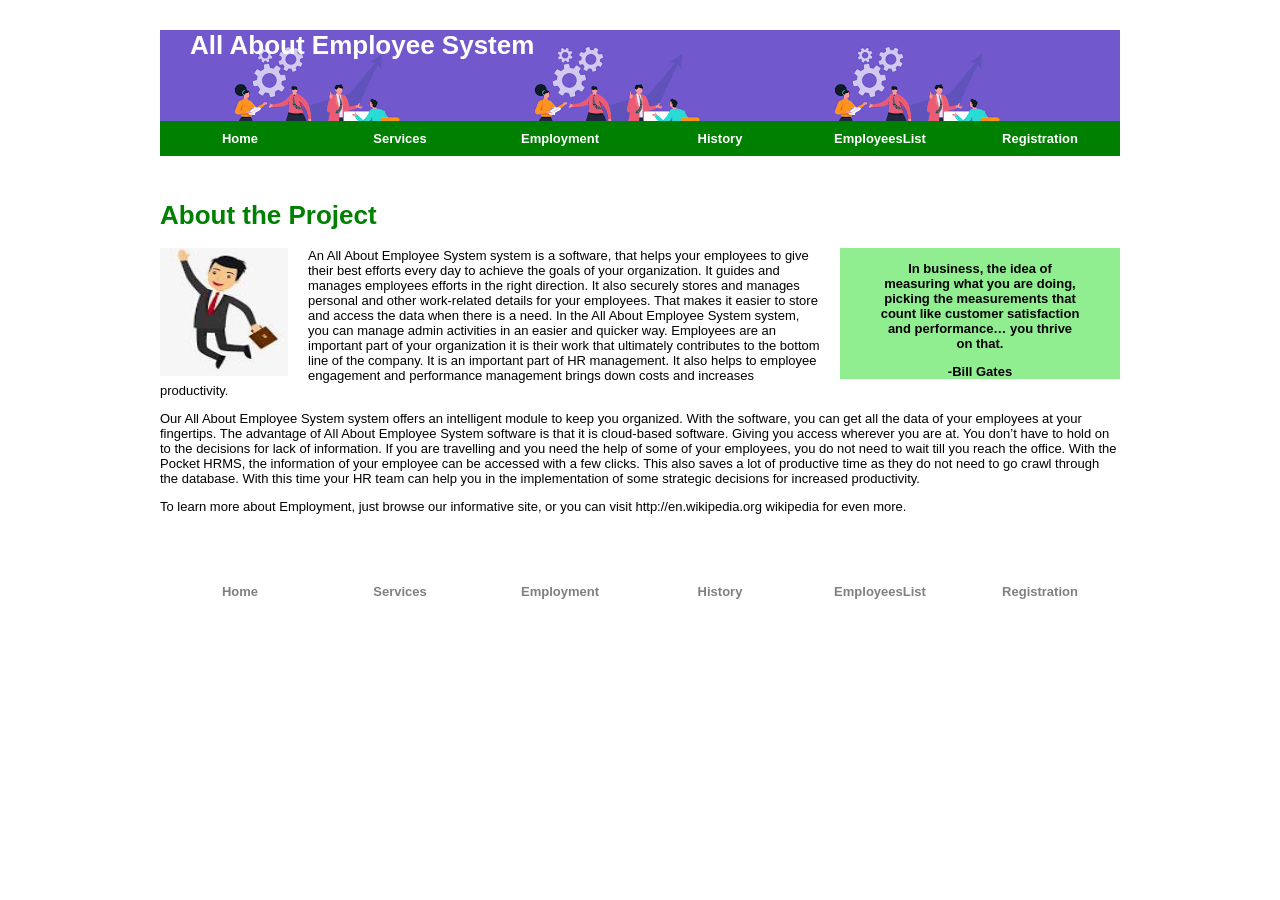
==== index.html @ 0c5bc4f1 "Employee Managment Repo" ====
<!DOCTYPE html>

<html>
  <head>
    <meta charset="utf-8" />
    <title>Customer project</title>
    <link href="style.css" rel="stylesheet" type="text/css" />
  </head>

  <body>
    <header>
      <h1>All About Employee System </h1>
      <nav>
        <ul>
          <li><a href="index.html">Home</a></li>
          <li><a href="Services.html">Services</a></li>
          <li><a href="Employment.html">Employment</a></li>
          <li><a href="History.html">History</a></li>
          <li><a href="EmployeesList.html">EmployeesList</a></li>
          <li><a href="Registration.html">Registration</a></li>
        </ul>
      </nav>
    </header>
    <h1>About the Project</h1>
    <aside>
      <blockquote>
        In business, the idea of measuring what you are doing, picking the
        measurements that count like customer satisfaction and performance… you
        thrive on that.
      </blockquote>
      -Bill Gates
    </aside>

    <section>
      <img
        class="photo-left"
        src="images/home-banner6.png"
        alt="a cup of employee"
        width="128"
        height="128"
      />

      <p>
        An All About Employee System system is a software, that helps your employees
        to give their best efforts every day to achieve the goals of your
        organization. It guides and manages employees efforts in the right
        direction. It also securely stores and manages personal and other
        work-related details for your employees. That makes it easier to store
        and access the data when there is a need. In the All About Employee System
        system, you can manage admin activities in an easier and quicker way.
        Employees are an important part of your organization it is their work
        that ultimately contributes to the bottom line of the company. It is an
        important part of HR management. It also helps to employee engagement
        and performance management brings down costs and increases productivity.
      </p>
      <p>
        Our All About Employee System system offers an intelligent module to keep you
        organized. With the software, you can get all the data of your employees
        at your fingertips. The advantage of All About Employee System software is
        that it is cloud-based software. Giving you access wherever you are at.
        You don’t have to hold on to the decisions for lack of information. If
        you are travelling and you need the help of some of your employees, you
        do not need to wait till you reach the office. With the Pocket HRMS, the
        information of your employee can be accessed with a few clicks. This
        also saves a lot of productive time as they do not need to go crawl
        through the database. With this time your HR team can help you in the
        implementation of some strategic decisions for increased productivity.
      </p>
      <p>
        To learn more about Employment, just browse our informative site, or
        you can visit http://en.wikipedia.org wikipedia for even more.
      </p>
    </section>
    <footer>
      <nav>
        <ul>
          <li><a href="index.html">Home</a></li>
          <li><a href="Services.html">Services</a></li>
          <li><a href="Employment.html">Employment</a></li>
          <li><a href="History.html">History</a></li>
          <li><a href="EmployeesList.html">EmployeesList</a></li>
          <li><a href="Registration.html">Registration</a></li>
        </ul>
      </nav>
    </footer>
  </body>
</html>
---- style.css ----
body{
    font-family: 'Open Sans', sans-serif;
    font-size: 13px;
    font-style:initial;
    margin: 0 auto;
    width:960px;
}
h1,h2,h3{
    color:green;
}
ul{
    /* list-style-image: url("images/tiny-employee-cup.gif"); */
}
a:link , a:visited{
    text-decoration: none;
    color:green;
    font-weight: bold;
}
a:hover{
    color:black;
}
nav ul{
    list-style-type: none;
    padding: 0;
}
nav li{
    display: inline;
    float: left;
}
nav a:link , nav a:visited{
   background-color: green;
   color:white;
   display: block;
   width: 160px;
   text-align: center;
   padding: 10px 0;
}
nav a:hover{
    background-color:black;
}
aside{
    width:280px;
    float:right;
    background-color:lightgreen;
    text-align: center;
    font-weight: bold;
    /* padding: 20px; */
    margin-left: 20px; 
}
.photo-left{
    float: left;
    margin-right: 20px;
}
.photo-right{
    float:right;
    margin-left: 20px;
}

header{
    background-image: url("images/home-banner4.png");
    /* background-repeat: no-repeat; */
    height: 100px;
    margin-bottom: 70px;
}
header h1{
    color:rgba(256,256,256,256);
    margin-left: 30px;
    margin-top:30px;
    /* font-size:50px */
}
footer{
    margin:40px 0;
}
footer nav a:link , footer nav a:visited{
    color:gray;
    text-decoration: none;
    display: block;
    width: 160px;
    text-align: center;
    background-color: white;
}
footer nav a:hover{
    color:black;
}
td,th, tr{
    border:1px solid black;
    width : 20%;
    text-align: center;
    padding:5px;
}
table{
    border-collapse: collapse;
}
caption{
    font-size: 18px;
}
div{
    padding-bottom: 10px;
}
nav{
    margin-top: 60px;
    margin-bottom: 10px;
    padding-bottom: 10px;
}
.Employee-right{
    float:right;
}

table tr thead th {
    font-weight: bolder;
}
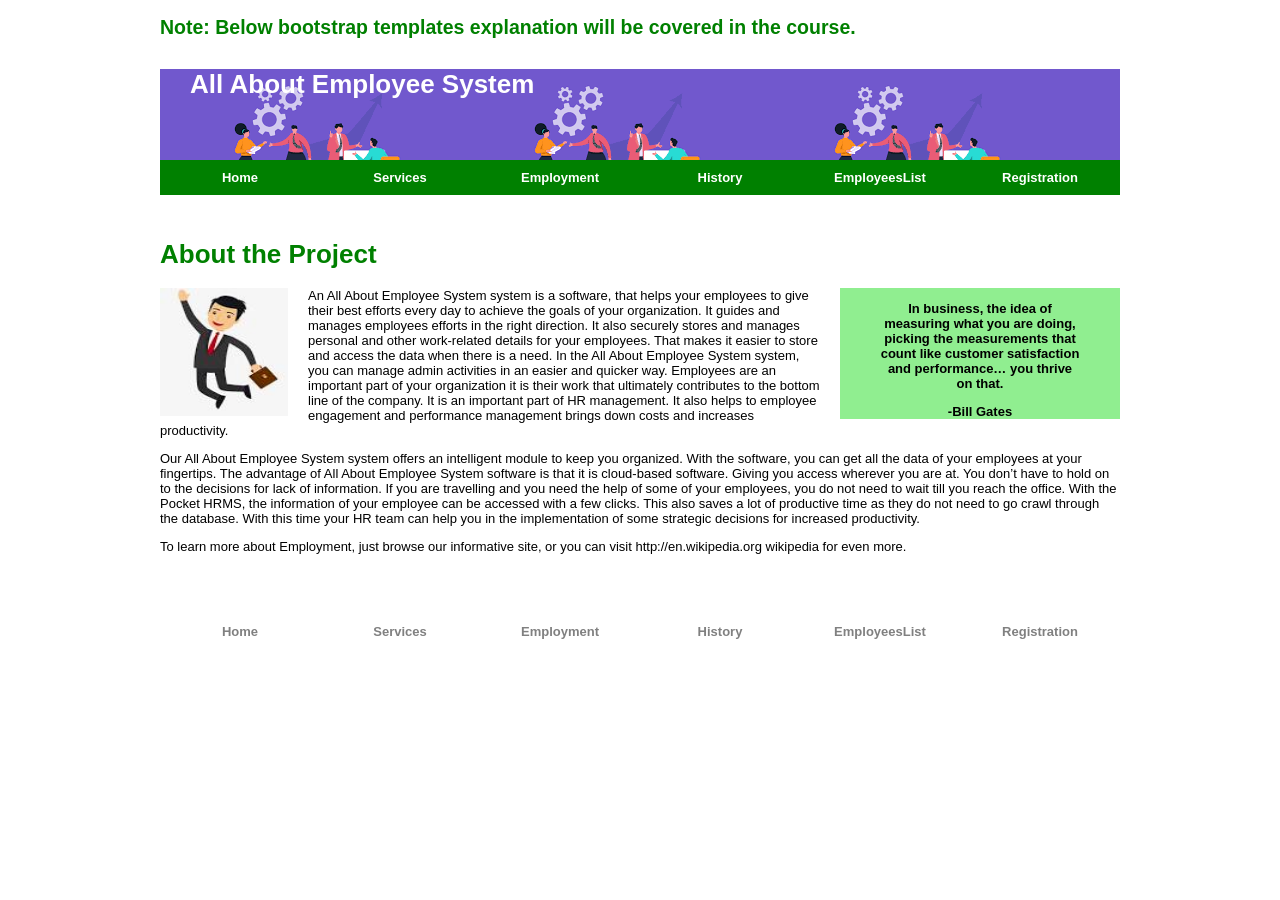
==== commit a0eed303: "setup" ====
--- a/index.html
+++ b/index.html
@@ -8,6 +8,9 @@
   </head>
 
   <body>
+    <h2 class="" role="alert">
+      <strong>Note:</strong> Below bootstrap templates explanation will be covered in the course.
+    </h2>
     <header>
       <h1>All About Employee System </h1>
       <nav>
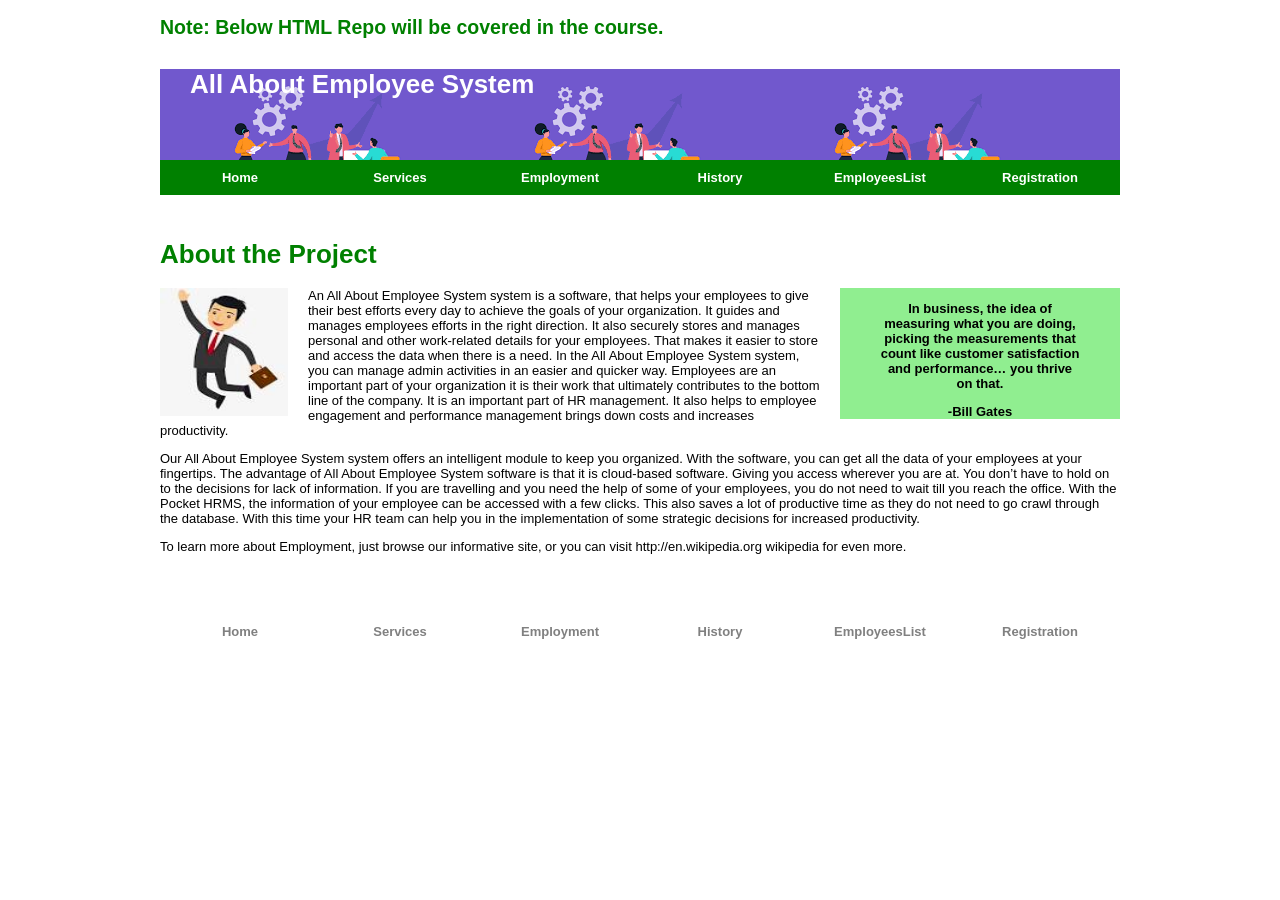
==== commit 43a11a7d: "setup" ====
--- a/index.html
+++ b/index.html
@@ -9,7 +9,7 @@
 
   <body>
     <h2 class="" role="alert">
-      <strong>Note:</strong> Below bootstrap templates explanation will be covered in the course.
+      <strong>Note:</strong> Below HTML Repo will be covered in the course.
     </h2>
     <header>
       <h1>All About Employee System </h1>
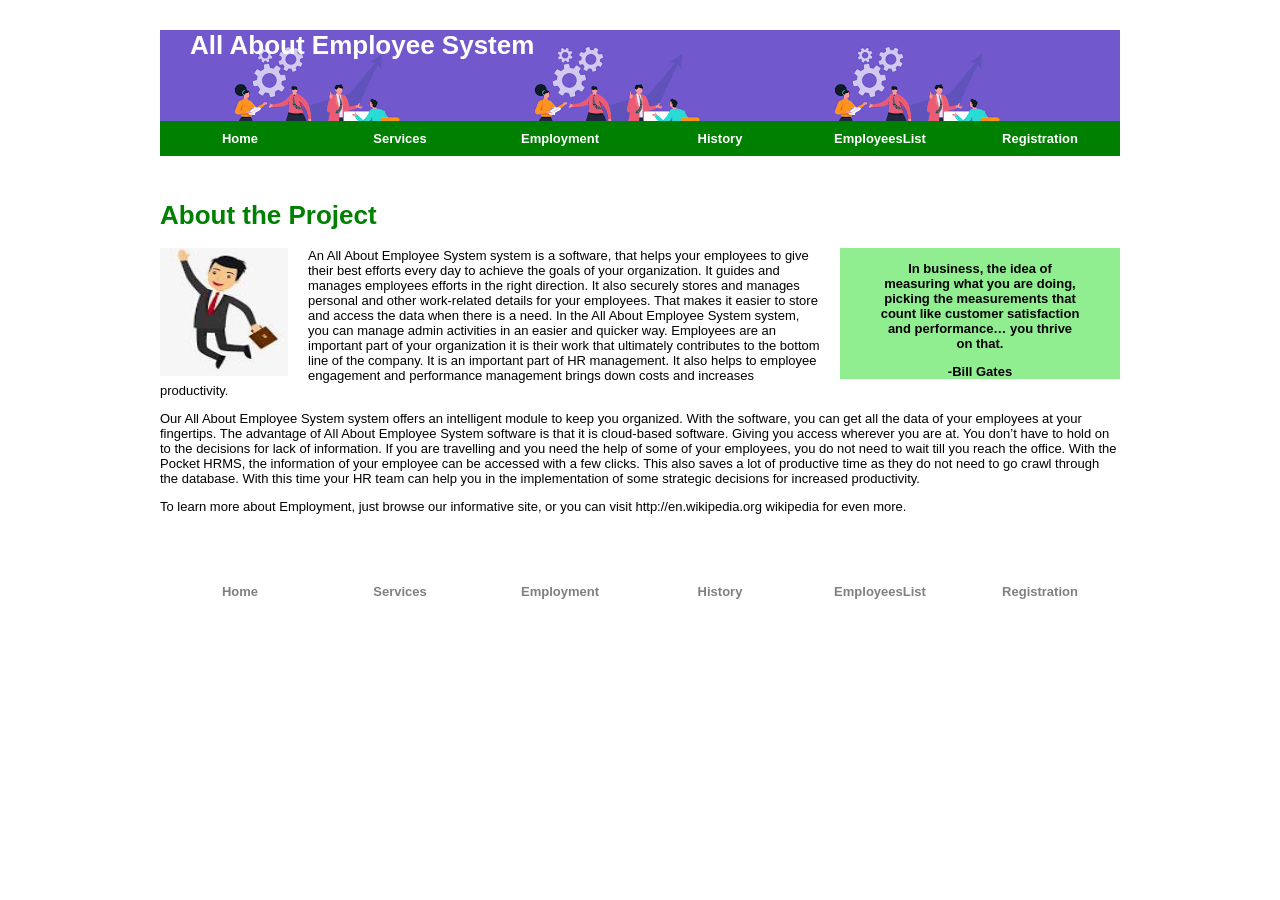
==== commit 3663ba9e: "changes" ====
--- a/index.html
+++ b/index.html
@@ -8,9 +8,9 @@
   </head>
 
   <body>
-    <h2 class="" role="alert">
+    <!-- <h2 class="" role="alert">
       <strong>Note:</strong> Below HTML Repo will be covered in the course.
-    </h2>
+    </h2> -->
     <header>
       <h1>All About Employee System </h1>
       <nav>
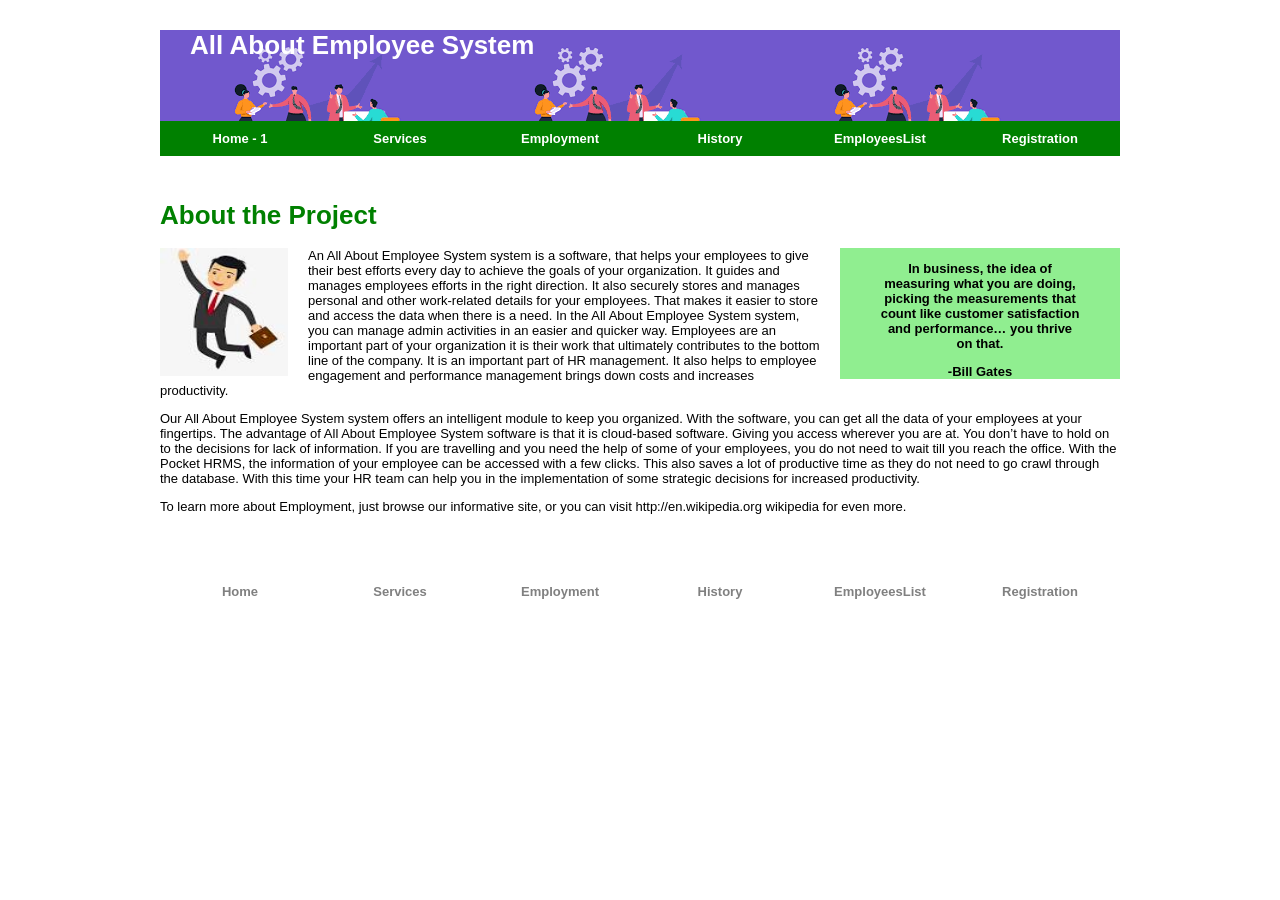
==== commit b7ae86eb: "cahanges" ====
--- a/index.html
+++ b/index.html
@@ -15,7 +15,7 @@
       <h1>All About Employee System </h1>
       <nav>
         <ul>
-          <li><a href="index.html">Home</a></li>
+          <li><a href="index.html">Home - 1</a></li>
           <li><a href="Services.html">Services</a></li>
           <li><a href="Employment.html">Employment</a></li>
           <li><a href="History.html">History</a></li>
